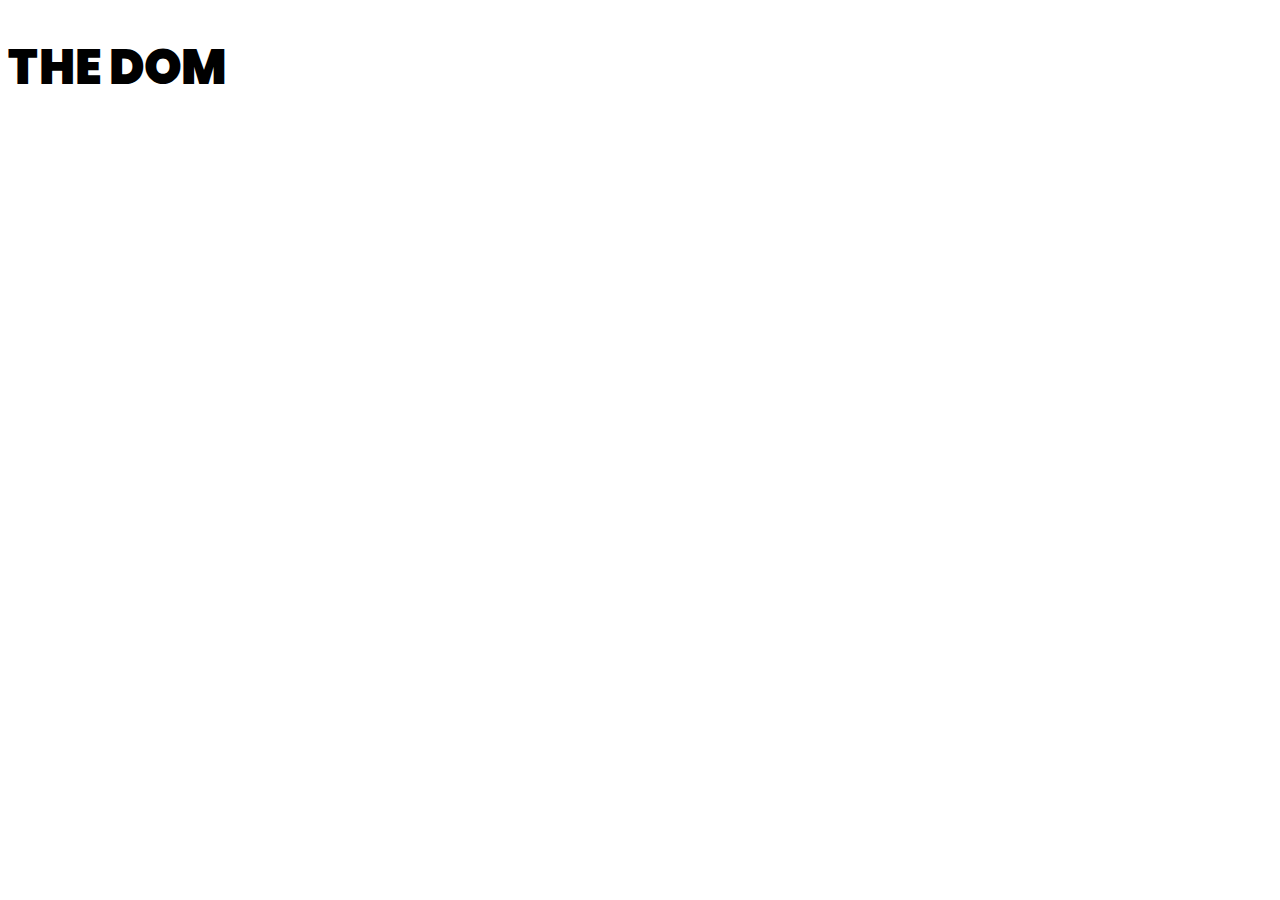
==== mc-5-1-js-dom-starterfiles/1 - Add Event Listener/index.html @ bdc18d16 "first commit" ====
<!DOCTYPE html>
<html lang="en">
<head>
    <meta charset="UTF-8">
    <link rel="stylesheet" href="../main.css">
    <title>AddEventListener</title>
</head>
<body>
    <h1 id="heading">THE DOM</h1>
    <script src="app.js"></script>
</body>
</html>
---- mc-5-1-js-dom-starterfiles/main.css ----
@import url('https://fonts.googleapis.com/css?family=Poppins:700,900');

* {
    box-sizing: border-box;
}

body {
    font-family: 'Poppins', sans-serif;
}

h1, h2, h3, h4, h5, h6 {
    font-weight: 900;
}

h1 {
    font-size: 48px;
}

ul, p, a, input, button {
    font-size: 24px;
    font-weight: 700;
}

span {
    font-size: 48px;
    font-weight: 900;
}

input {
    padding: 10px;
}

img {
    display: block;
}

button {
    background-color: goldenrod;
    border: none;
    padding: 10px;
    margin-left: 40px;
}

button:hover {
    color: orangered;
}
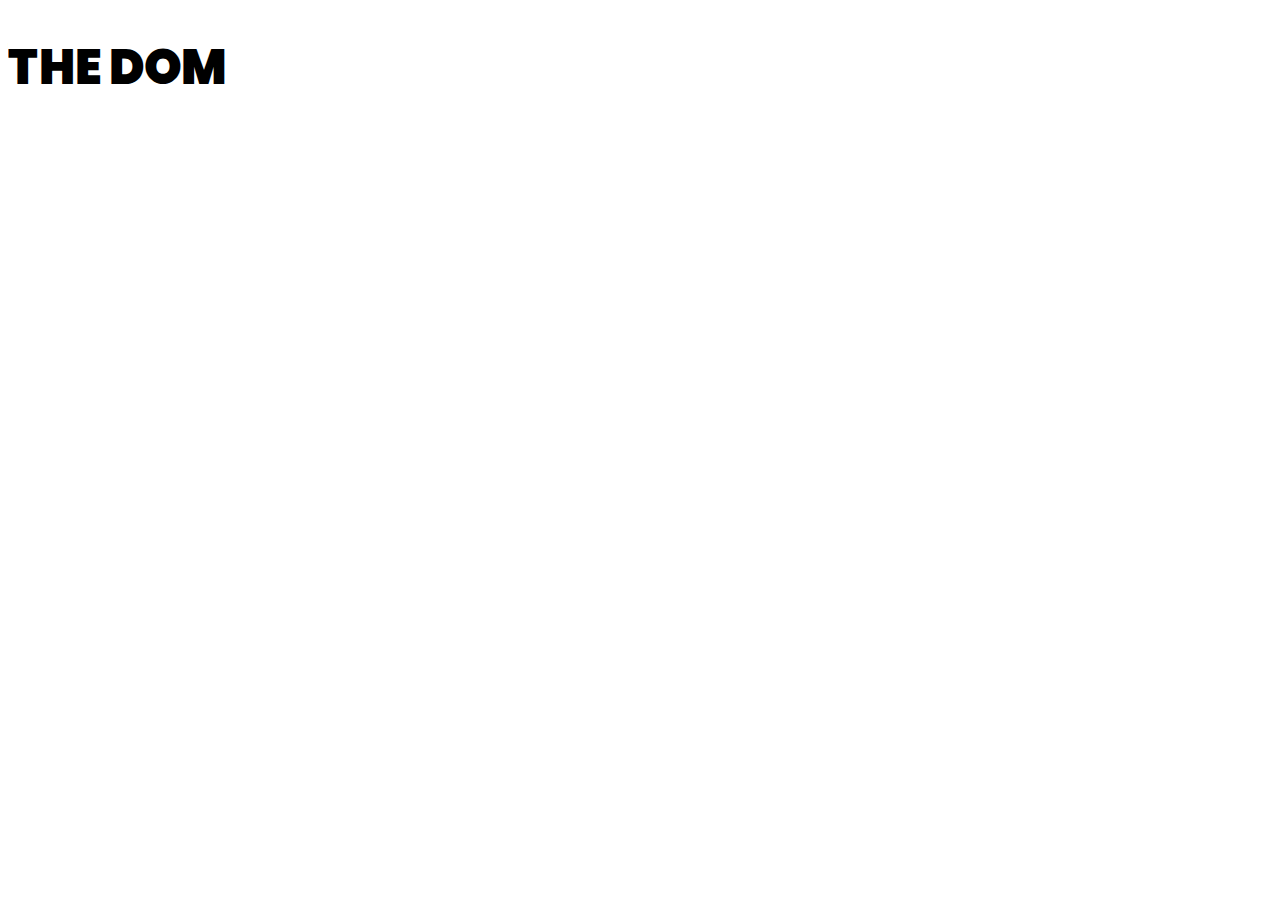
==== commit 11f3b989: "replace files" ====
--- a/mc-5-1-js-dom-starterfiles/1 - Add Event Listener/index.html
+++ b/mc-5-1-js-dom-starterfiles/1 - Add Event Listener/index.html
@@ -7,6 +7,5 @@
 </head>
 <body>
     <h1 id="heading">THE DOM</h1>
-    <script src="app.js"></script>
 </body>
 </html>